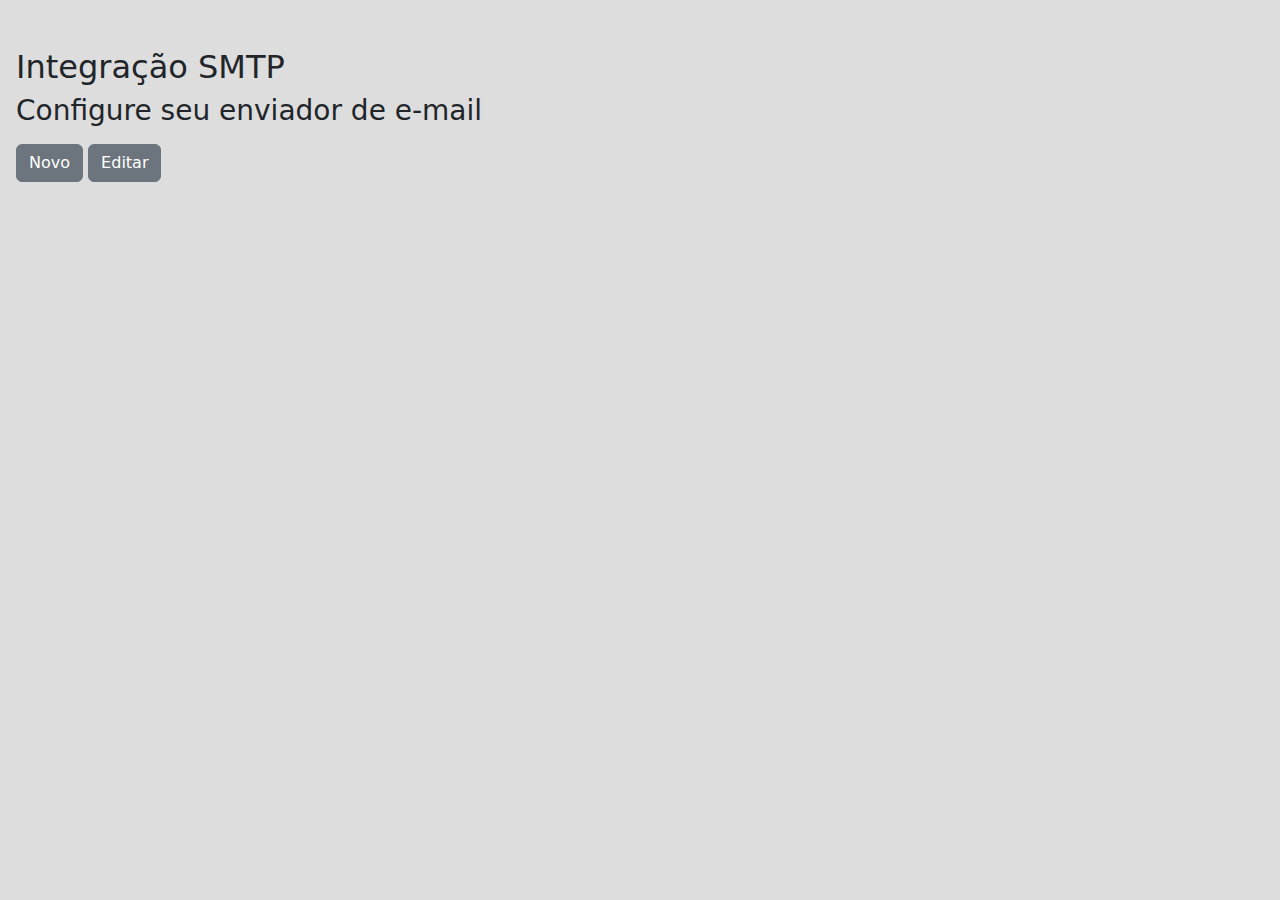
==== smtp/index.html @ 35b910ff "initiating" ====
<!DOCTYPE html>
<html lang="en">
    <head>
        <meta charset="UTF-8">
        <meta name="viewport" content="width=device-width, initial-scale=1.0">
        <title>Gmail SMTP</title>
        <link href="https://cdn.jsdelivr.net/npm/bootstrap@5.3.3/dist/css/bootstrap.min.css" rel="stylesheet" integrity="sha384-QWTKZyjpPEjISv5WaRU9OFeRpok6YctnYmDr5pNlyT2bRjXh0JMhjY6hW+ALEwIH" crossorigin="anonymous">
        <link rel="stylesheet" href="../style.css">
    </head>
    <body>
        <section>
            <nav class="navbar"></nav>
            <div class="mt-3">
                <h2>Integração SMTP</h2>
                <h3>Configure seu enviador de e-mail</h3>
            </div>
            <div class="mt-3 mb-3">
                <a href="new/" class="btn btn-secondary">Novo</a>
                <button class="btn btn-secondary edit-button">Editar</button>
            </div>
            <div class="table-container"></div>
            <div class="feedback-element"></div>
        </section>
        <script src="index.js" type="module"></script>
    </body>
</html>
---- style.css ----
body {
    background-color: #ddd;
    margin: 1rem;
}
.navbar {
    display: block;
}
.navbar a {
    text-decoration: none;
    color: black;
    font-size: 25px;
    transition: linear 1s all;
    margin-right: 1rem;
}
.navbar a:hover {
    opacity: 0.5;
}
.form-email {
    width: 35%;
    position: relative;
}
.form-email img {
    position: absolute;
    top: 0;
    right: 0;
    cursor: pointer;
}
.form-email label {
    font-size: 18px;
}
.form-group {
    margin-bottom: 1rem;
}
input[name*=id] {
    width: 20%;
    /* background-color: #bbb; */
}
.grid-table{
    border-collapse: collapse;
    user-select: none;
    border: solid 1px lightgrey;
}

.grid-table th {
    background-color: #f2f2f2; /* Light gray background */
    padding: 8px;
    text-align: center;
}

.grid-table tr {
    background-color: #f9f9f9;
}

/* Hover effect on rows */
.grid-table tr:hover:not(.selected-row){
background-color: #f2f2f2; /* Darker gray background on hover */
}

.grid-table td {
    padding: 8px;
    border-top: 1px solid #ddd; /* Top border color */
    /* cursor: pointer; */
    border: solid 1px lightgrey;
}

.grid-table .selected-row {
    background-color: lightgrey;
}
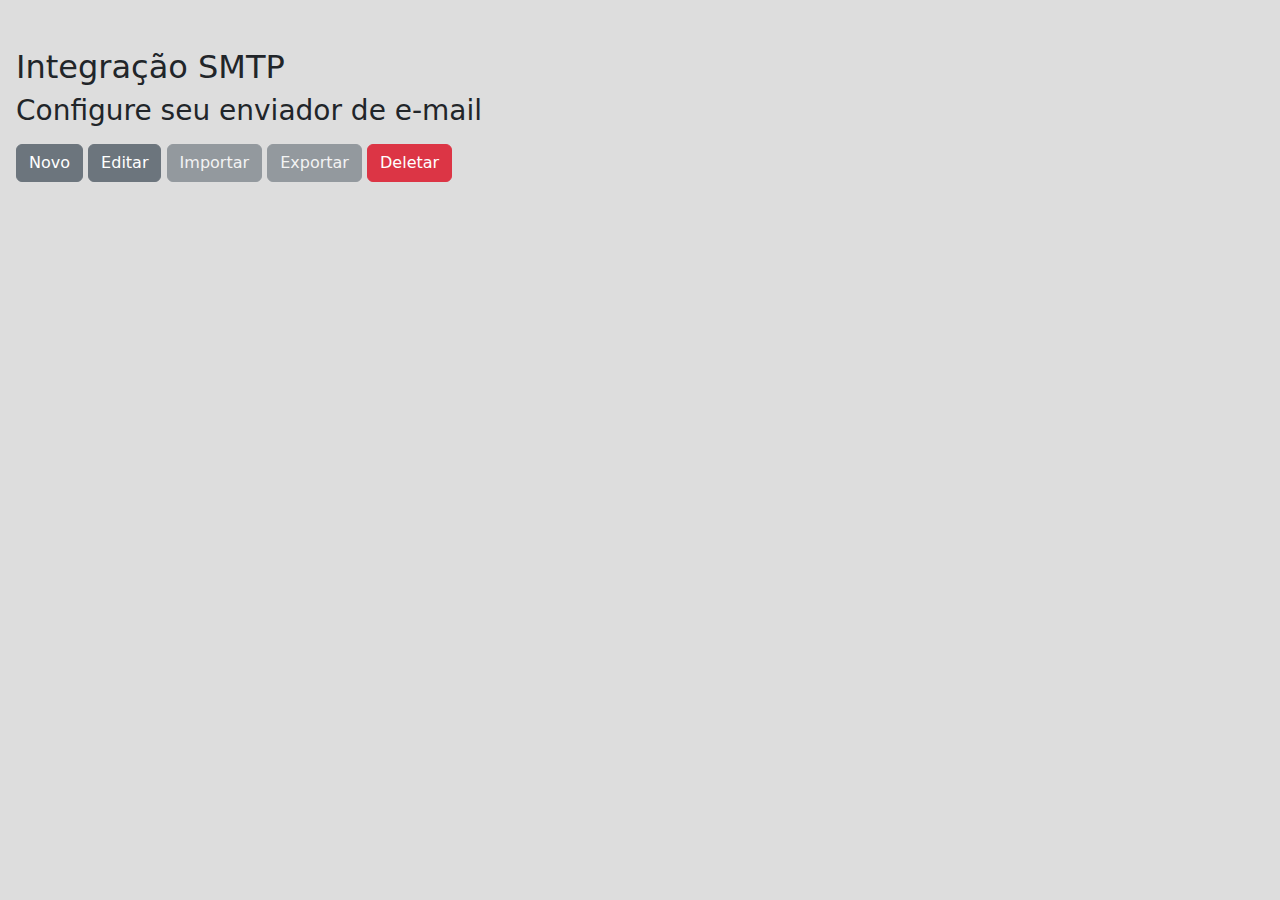
==== commit ce7dca60: "grid delete and duplicate added" ====
--- a/smtp/index.html
+++ b/smtp/index.html
@@ -17,6 +17,9 @@
             <div class="mt-3 mb-3">
                 <a href="new/" class="btn btn-secondary">Novo</a>
                 <button class="btn btn-secondary edit-button">Editar</button>
+                <button class="btn btn-secondary import-button" disabled>Importar</button>
+                <button class="btn btn-secondary export-button" disabled>Exportar</button>
+                <button class="btn btn-danger delete-button">Deletar</button>
             </div>
             <div class="table-container"></div>
             <div class="feedback-element"></div>
--- a/style.css
+++ b/style.css
@@ -65,4 +65,10 @@
 
 .grid-table .selected-row {
     background-color: lightgrey;
+}
+
+@media only screen and (max-width: 768px) {
+    .form-email {
+        width: 100%;
+    }
 }